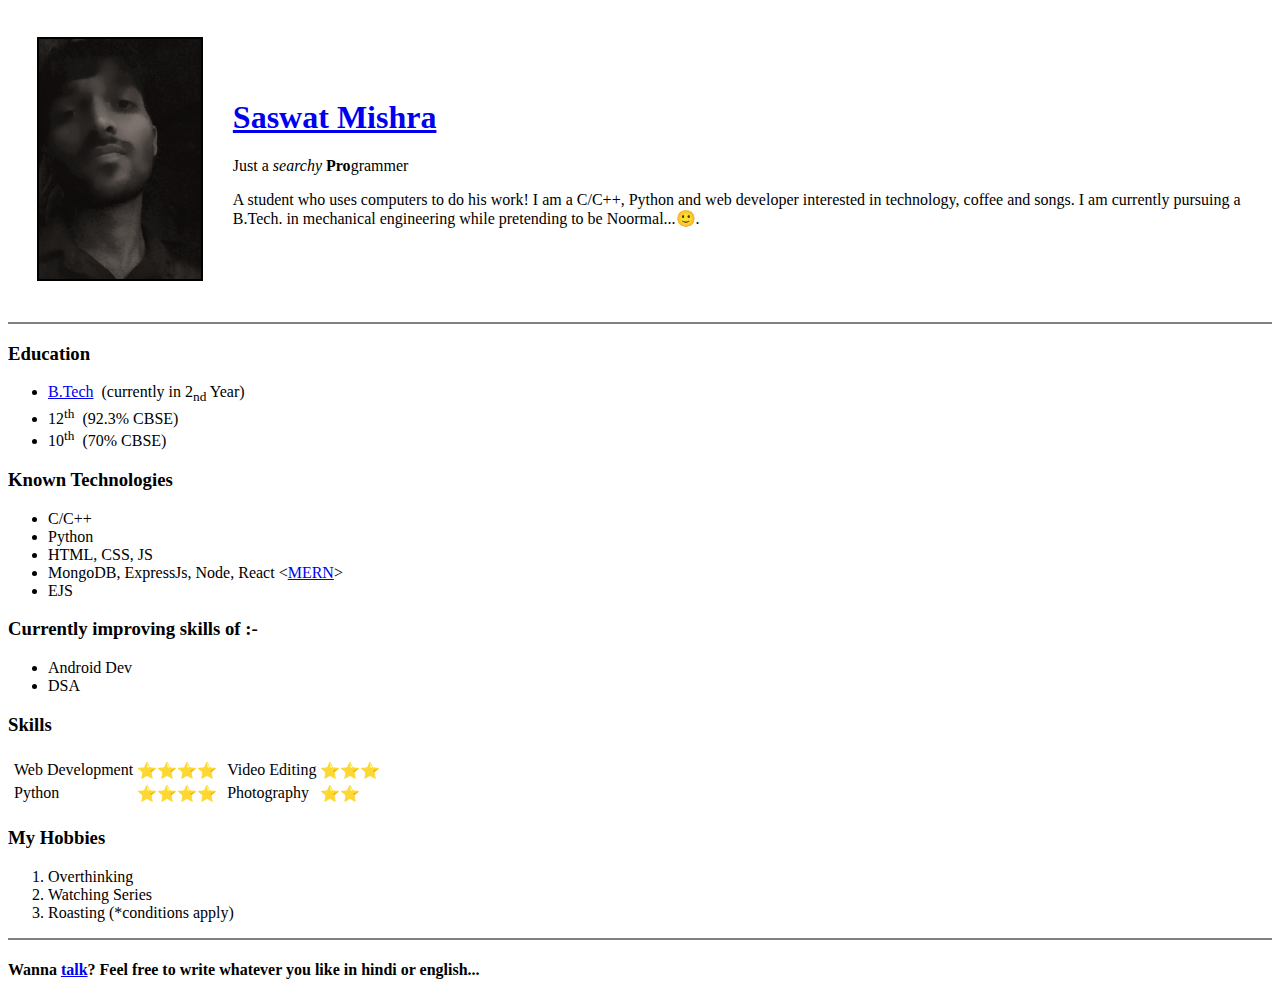
==== index.html @ 0c9b2375 "Rename Index.html to index.html" ====
<!DOCTYPE html>
<html lang="en">
<head>
    <meta charset="UTF-8">
    <meta name="author" content="Saswat Mishra">
    <meta name="description" content="The website just to flex my HTML skill and make it nicer!!!">
    <title>Resume from 90's</title>
</head>
<body>
    <table cellspacing="28">
        <tr>
            <td>
                <img src="Saswat.png" alt="Saswat's profile picture" height="240" width="auto" border="2">
            </td>
            <td>
                <h1><a href="https://www.instagram.com/shaswat_03/">Saswat Mishra</a></h1>
                <p>Just a <em>searchy</em> <strong>Pro</strong>grammer</p>
                <p>A student who uses computers to do his work! I am a C/C++, Python and web
                    developer interested in technology, coffee and songs. I am currently
                    pursuing a B.Tech. in mechanical engineering while pretending to be Noormal...🙂.</p>
            </td>
        </tr>
    </table>
    <hr size="2" noshade>
    <h3>Education</h3>
    <ul>
        <li><a href="http://www.dtu.ac.in/?C=S;O=A">B.Tech</a>&#160;&#160;(currently in 2<sub>nd</sub> Year)</li>
        <li>12<sup>th</sup>&#160;&#160;(92.3% CBSE)</li>
        <li>10<sup>th</sup>&#160;&#160;(70% CBSE)</li>
    </ul>
    <h3>Known Technologies</h3>
    <ul>
        <li>C/C++</li>
        <li>Python</li>
        <li>HTML, CSS, JS</li>
        <li>MongoDB, ExpressJs, Node, React &lt;<a href="https://www.geeksforgeeks.org/mern-stack/">MERN</a>&gt;</li>
        <li>EJS</li>
    </ul>
    <h3>Currently improving skills of&#160;:-</h3>
    <ul>
        <li>Android Dev</li>
        <li>DSA</li>
    </ul>
    <h3>Skills</h3>
    <table>
        <tr>
            <td>
                <table>
                <tr>
                    <td>Web Development</td>
                    <td>⭐⭐⭐⭐</td>
                </tr>
                <tr>
                    <td>Python</td>
                    <td>⭐⭐⭐⭐</td>
                </tr>
                </table>
            </td>
            <td>
                <table>
                    <tr>
                        <td>Video Editing</td>
                        <td>⭐⭐⭐</td>
                    </tr>
                    <tr>
                        <td>Photography</td>
                        <td>⭐⭐</td>
                    </tr>
                </table>
            </td>
        </tr>
    </table>
    <h3>My Hobbies</h3>
    <ol>
        <li>Overthinking</li>
        <li>Watching Series</li>
        <li>Roasting (*conditions apply)</li>
    </ol>
    <hr size="2" noshade>
    <h4>Wanna <a href="contact.html">talk</a>? Feel free to write whatever you like in hindi or english...</h4>
</body>
</html>
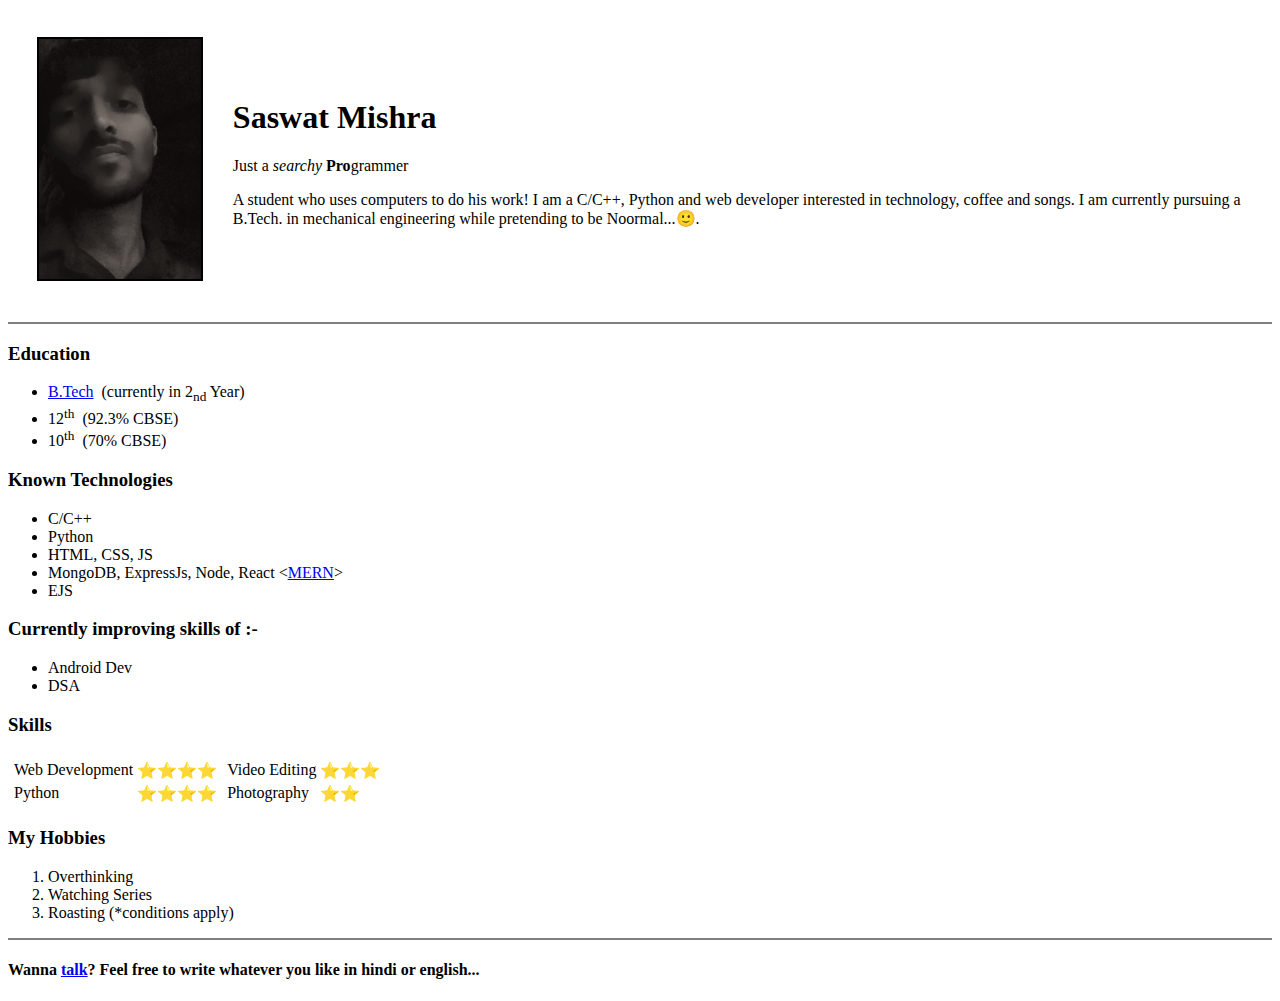
==== commit 4bca8238: "Update index.html" ====
--- a/index.html
+++ b/index.html
@@ -5,6 +5,7 @@
     <meta name="author" content="Saswat Mishra">
     <meta name="description" content="The website just to flex my HTML skill and make it nicer!!!">
     <title>Resume from 90's</title>
+    <link rel="stylesheet" href="styles.css">
 </head>
 <body>
     <table cellspacing="28">
@@ -13,7 +14,7 @@
                 <img src="Saswat.png" alt="Saswat's profile picture" height="240" width="auto" border="2">
             </td>
             <td>
-                <h1><a href="https://www.instagram.com/shaswat_03/">Saswat Mishra</a></h1>
+                <h1>Saswat Mishra</h1>
                 <p>Just a <em>searchy</em> <strong>Pro</strong>grammer</p>
                 <p>A student who uses computers to do his work! I am a C/C++, Python and web
                     developer interested in technology, coffee and songs. I am currently
